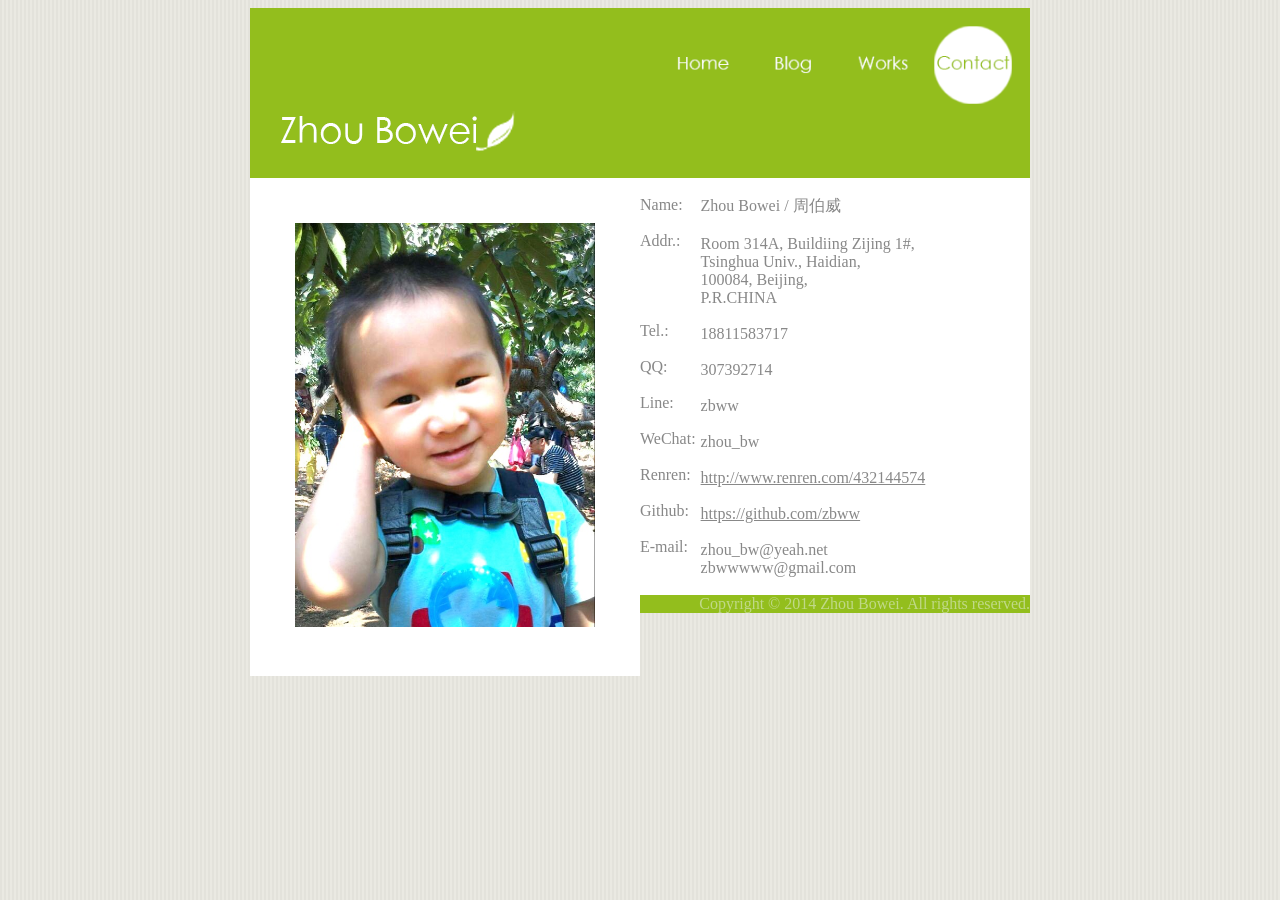
==== contact.html @ d40e31e4 "no message" ====
<!doctype html>
<html>
<head>
<meta charset="utf-8">
<title></title>

<link href="css/style.css" rel="stylesheet" type="text/css">

</head>

<body background="img/bg.gif" alink="#888" vlink="#888" link="#888">
<div id="head" align="center">
	<div id="navbar">
    	<div id="but1"> <img src="img/contact2.png" width="90" height="90">
        </div>
        <div id="but2"> <a href="works.html"><img src="img/works.png" width="90" height="90"></a>
        </div>
        <div id="but3"> <a href="blog.html"><img src="img/blog.png" width="90" height="90"></a>
        </div>
        <div id="but4"> <a href="home.html"><img src="img/home.png" width="90" height="90"></a>
        </div>
  	</div>
	<div id="title">
    <img src="img/title2.png" width="780" height="170" alt="ようこそ！ヨロシク(/・ω・)/"> 
    </div>
    
</div>
<div id="main" >
<div id="maintext" >
<div id="mainleft" style="float:left;width:390px;background:white;">
<div style="margin:45px;">
<img src="img/2.jpg" width="300">
</div>
</div>

<div id="mainright" style="background:white;">
<div>

<div style="float: left; text-align: left; margin-right: 5px;">
  <p>&nbsp;</p>
  <p>Name:</p>
  <p>&nbsp;</p>
  <p>Addr.:</p>
  <p>&nbsp;</p>
  <p>&nbsp;</p>
  <p>&nbsp;</p>
  <p>&nbsp;</p>
  <p>Tel.:</p>
  <p>&nbsp;</p>
  <p>QQ:</p>
  <p>&nbsp;</p>
  <p>Line:</p>
  <p>&nbsp;</p>
  <p>WeChat:</p>
  <p>&nbsp;</p>
  <p>Renren:</p>
  <p>&nbsp;</p>
  <p>Github:</p>
  <p>&nbsp;</p>
  <p>E-mail:</p>
  <p>&nbsp;</p>
</div>

<div>
  <p>&nbsp;</p>
  <p>Zhou Bowei / 周伯威</p>
  <p>&nbsp;</p>
  <p>Room 314A, Buildiing Zijing 1#, </p>
  <p> Tsinghua Univ., Haidian, </p>
  <p>100084, Beijing,</p>
  <p> P.R.CHINA</p>
  <p>&nbsp;</p>
  <p>18811583717</p>
  <p>&nbsp;</p>
  <p>307392714</p>
  <p>&nbsp;</p>
  <p>zbww</p>
  <p>&nbsp;</p>
  <p>zhou_bw</p>
  <p>&nbsp;</p>
  <p><a href="http://www.renren.com/432144574">http://www.renren.com/432144574</a></p>
  <p>&nbsp;</p>
  <p><a href="https://github.com/zbww">https://github.com/zbww</a></p>
  <p>&nbsp;</p>
  <p>zhou_bw@yeah.net</p>
  <p>zbwwwww@gmail.com</p>
  <p>&nbsp;</p>
</div>
</div>
</div>
</div>
<div id="foot" align="center">
Copyright © 2014 Zhou Bowei. All rights reserved.
</div>
</div>
</body>
</html>
---- css/style.css ----
﻿div#head
{
	position:relative;
	margin:auto;
	width:780px;
}
div#title
{
	height:170px;
}
div#hori-bar
{
	position:absolute;
	top:125px;
	left:345px;
}
div#navbar
{
	position:absolute;
	right:12px;
	top:12px;
}
div#maintext
{
	background:white;
	width:780px;
}
div#flash{padding-top:0px;padding-bottom:30px;background:white;}
div#main
{
	margin:auto;
	width:780px;
}
div#but1
{
	float:right;
}
div#but2
{
	float:right;
}
div#but3
{
	float:right;
}
div#but4
{
	float:right;
}
div#foot
{
	background:#93be1d;
	color:#C0D988;
	text-align:right;
}
	
body,td,th {
	font-family: "华文细黑";
	color:#888;
}
p{
	margin:0px;
}
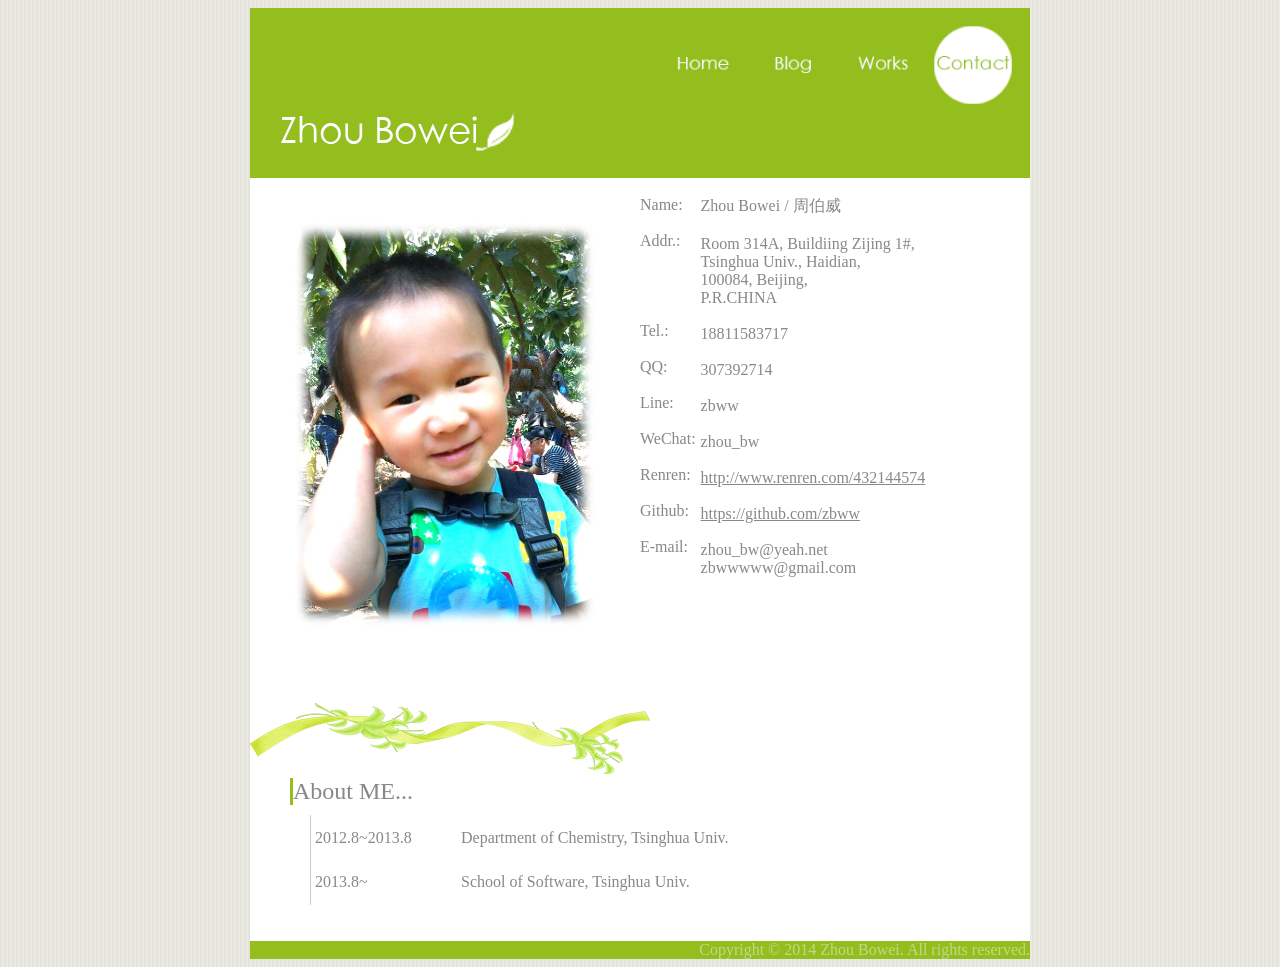
==== commit 76bfd52e: "no message" ====
--- a/contact.html
+++ b/contact.html
@@ -29,7 +29,7 @@
 <div id="maintext" >
 <div id="mainleft" style="float:left;width:390px;background:white;">
 <div style="margin:45px;">
-<img src="img/2.jpg" width="300">
+<img src="img/2.png" width="300">
 </div>
 </div>
 
@@ -85,10 +85,47 @@
   <p>zhou_bw@yeah.net</p>
   <p>zbwwwww@gmail.com</p>
   <p>&nbsp;</p>
+  <p>&nbsp;</p>
+  <p>&nbsp;</p>
+  <p>&nbsp;</p>
+  <p>&nbsp;</p>
+  <p>&nbsp;</p>
+  <p>&nbsp;</p>
 </div>
 </div>
 </div>
+<div id="clearfix">
 </div>
+
+<div id="aboutme">
+<img src="img/20090404_c857919df6a02bbbae7eBbvCCQ7X7bB7.png">
+<br>
+<div id="aboutme1">
+About ME...
+</div>
+<div style="margin-left:60px;border-left-color:#cccccc;
+	border-left-width: 1px;
+	border-left-style: solid;">
+  <table width="589" border="0" cellspacing="2" cellpadding="2">
+    <tr>
+      <td width="108" height="38">2012.8~2013.8</td>
+      <td width="467">　　Department of Chemistry, Tsinghua Univ.</td>
+    </tr>
+    <tr>
+      <td height="38">2013.8~</td>
+      <td>　　School of Software, Tsinghua Univ.</td>
+    </tr>
+  </table>
+</div>
+</div>
+<br>
+<br>
+
+</div>
+
+<div id="clearfix">
+</div>
+
 <div id="foot" align="center">
 Copyright © 2014 Zhou Bowei. All rights reserved.
 </div>
--- a/css/style.css
+++ b/css/style.css
@@ -25,7 +25,7 @@
 	background:white;
 	width:780px;
 }
-div#flash{padding-top:0px;padding-bottom:30px;background:white;}
+div#flash{padding-top:0px;padding-bottom:300px;background:white;}
 div#main
 {
 	margin:auto;
@@ -53,11 +53,139 @@
 	color:#C0D988;
 	text-align:right;
 }
+div#blogleft
+{
+	border-right-color:#cccccc;
+	border-right-width: 1px;
+	border-right-style: solid;
+	width:420px;
+	float:left;
+	padding-right:10px;
 	
+}
+div#aboutme1
+{
+	margin-left:40px;
+	border-left-color:#93be1d;
+	border-left-width: 3px;
+	border-left-style: solid;
+	margin-bottom:10px;
+	font-size:24px;
+}
+div#blogright
+{
+	width:230px;
+	margin-top:180px;
+	padding-bottom:60px;
+	padding-top:0px;
+	padding-left:20px;
+	padding-right:0px;
+	float:left;
+}
+div#clearfix{clear:both;height:0px;}
+div#blog
+{
+	line-height: 175%;
+	margin-top: 78px;
+	margin-bottom: 40px;
+}
+div#date
+{
+	font-family: Georgia, sans-serif;
+	display: block;
+	float: left;
+	margin-top: 0.25em;
+	margin-right: 1em;
+	margin-bottom: 0px;
+	margin-left: 1em;
+	line-height: 16px;
+}
+div#category
+{
+	background: #93BE1D;
+	color: #FFF;
+	display: block;
+	margin-right: 10px;
+	padding-left:10px;
+	padding-right: 30px;
+	border: 0px;
+	float:right;
+}
+div#blogmain
+{
+	background:white;
+}
+.blogtitle
+{
+	display: block;
+	border-left-color:#93be1d;
+	border-left-width: 3px;
+	border-left-style: solid;
+	border-bottom-color:#cccccc;
+	border-bottom-width: 1px;
+	border-bottom-style: solid;
+	padding-top: 0px;
+	padding-right: 0px;
+	padding-bottom: 0px;
+	padding-left: 0.5em;
+	margin-top: 0px;
+	margin-right: -0.06em;
+	margin-bottom: 0.5em;
+	margin-left: 0.15em;
+	clear: both;
+	font-size: 138%;
+	font-weight: Normal;
+	line-height: 150%;
+	letter-spacing: -0.06em;
+}
+div#blogcontent
+{
+	background:white;
+	padding-top: 50px;
+	padding-right: 30px;
+	padding-bottom: 0px;
+	padding-left: 60px;
+}
+div#all
+{
+	width: 780px;
+	text-align: left;
+	margin-top: 0px;
+	margin-right: auto;
+	margin-left: auto;
+	padding-bottom: 20px;
+}
+h2
+{
+	margin: 0px;
+	padding: 0px;
+	line-height: 1em;
+	font-size: 100%;
+}
+.blogimg
+{
+	width: 412px;
+	margin-top: 0.5em;
+	margin-right: auto;
+	padding-top: 2px;
+	border-top-color: rgb(221, 221, 221);
+	border-top-style: solid;
+	border-top-width: 2px;
+}
+div#readmore
+{
+	display: block;
+	padding-right: 20px;
+	margin-top: -1em;
+	float: right;
+	text-align: right;
+	color: #93BE1D;
+	font-family: Georgia, sans-serif;
+}
 body,td,th {
-	font-family: "华文细黑";
-	color:#888;
+	font-family: "华文细黑",STHeiti Light,STXihei;
+	color: #888;
 }
 p{
 	margin:0px;
-}+}
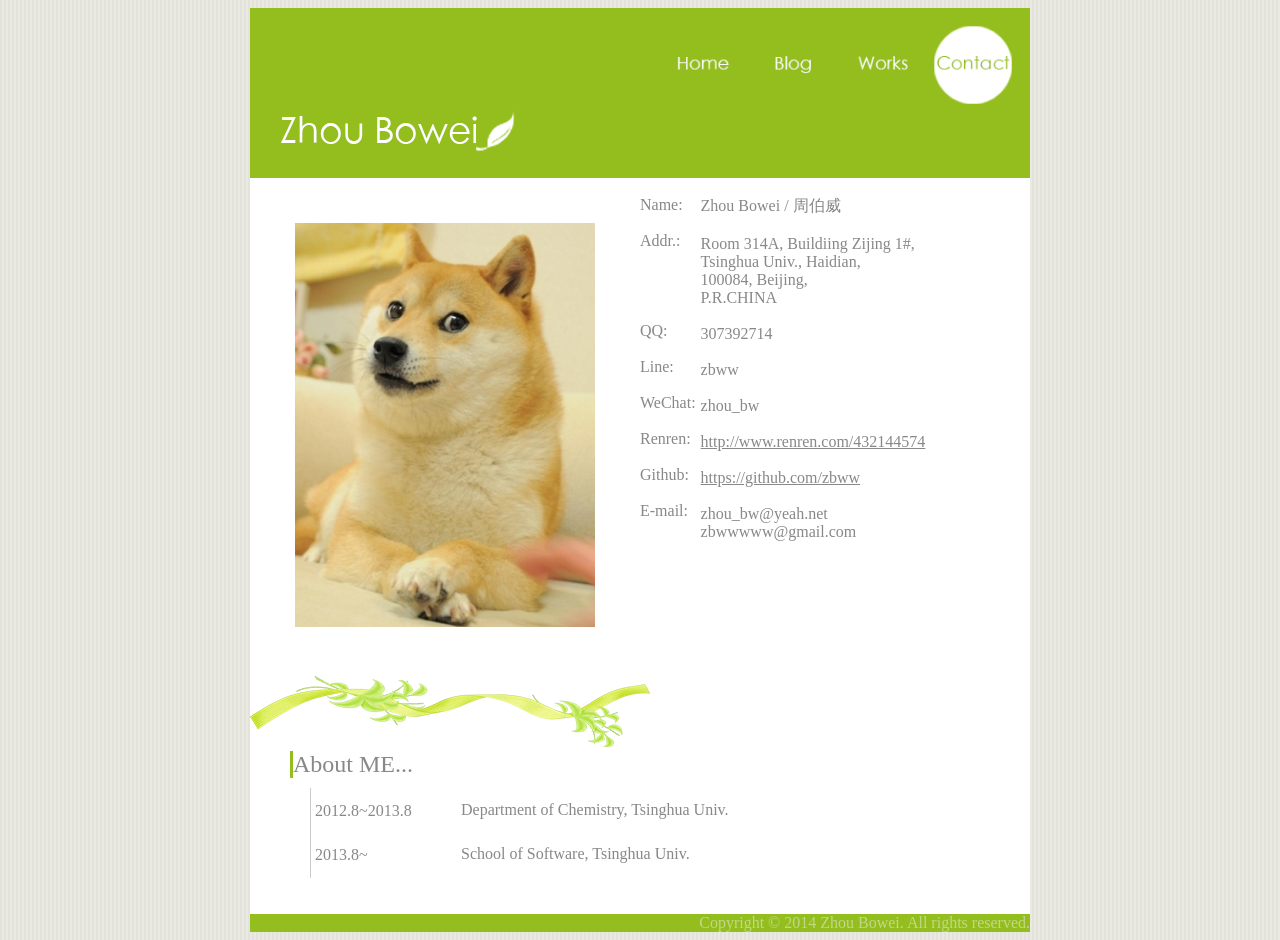
==== commit 59554617: "no message" ====
--- a/contact.html
+++ b/contact.html
@@ -45,8 +45,6 @@
   <p>&nbsp;</p>
   <p>&nbsp;</p>
   <p>&nbsp;</p>
-  <p>Tel.:</p>
-  <p>&nbsp;</p>
   <p>QQ:</p>
   <p>&nbsp;</p>
   <p>Line:</p>
@@ -69,8 +67,6 @@
   <p> Tsinghua Univ., Haidian, </p>
   <p>100084, Beijing,</p>
   <p> P.R.CHINA</p>
-  <p>&nbsp;</p>
-  <p>18811583717</p>
   <p>&nbsp;</p>
   <p>307392714</p>
   <p>&nbsp;</p>
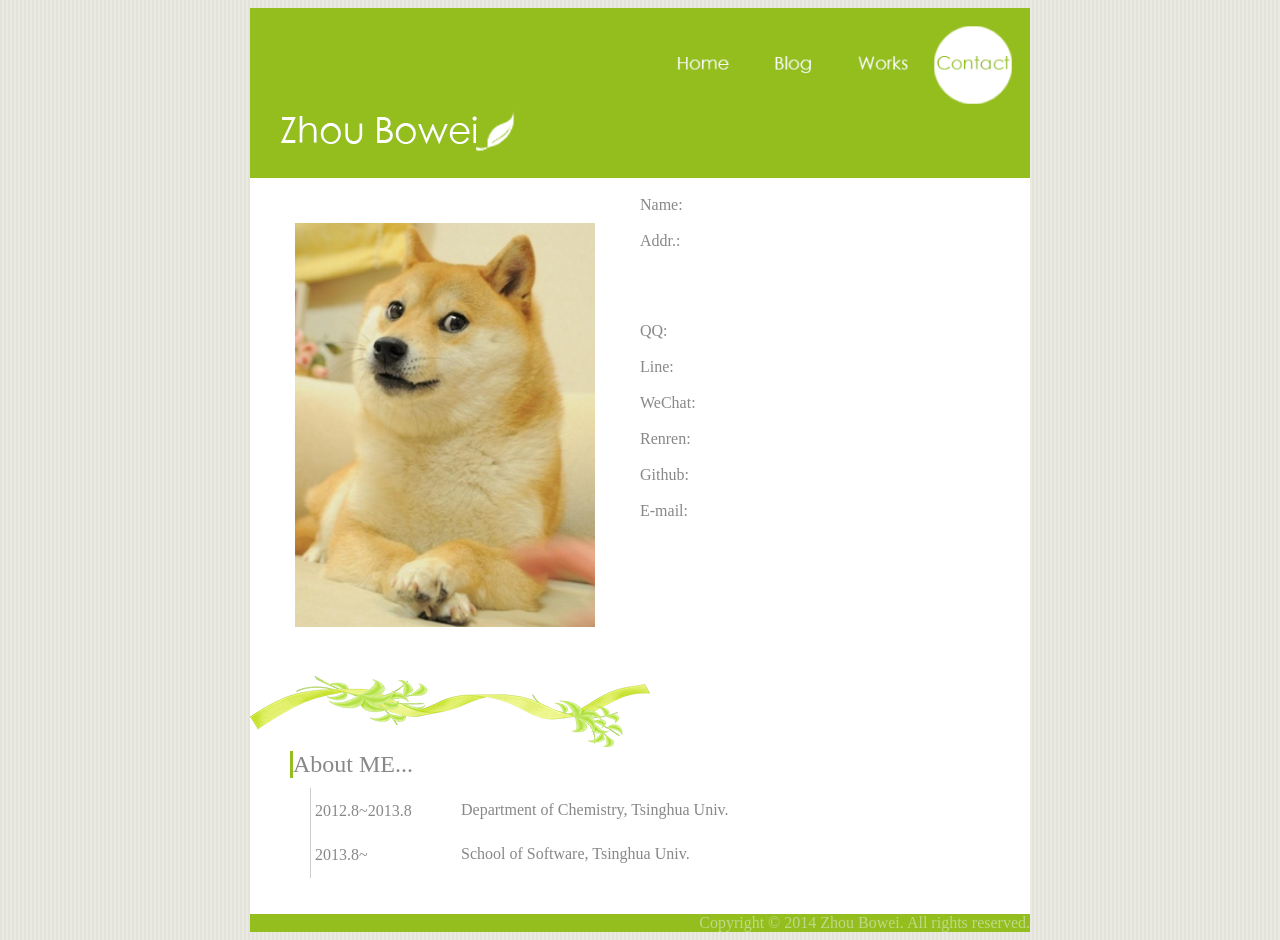
==== commit 103e6337: "Update contact.html" ====
--- a/contact.html
+++ b/contact.html
@@ -61,27 +61,6 @@
 
 <div>
   <p>&nbsp;</p>
-  <p>Zhou Bowei / 周伯威</p>
-  <p>&nbsp;</p>
-  <p>Room 314A, Buildiing Zijing 1#, </p>
-  <p> Tsinghua Univ., Haidian, </p>
-  <p>100084, Beijing,</p>
-  <p> P.R.CHINA</p>
-  <p>&nbsp;</p>
-  <p>307392714</p>
-  <p>&nbsp;</p>
-  <p>zbww</p>
-  <p>&nbsp;</p>
-  <p>zhou_bw</p>
-  <p>&nbsp;</p>
-  <p><a href="http://www.renren.com/432144574">http://www.renren.com/432144574</a></p>
-  <p>&nbsp;</p>
-  <p><a href="https://github.com/zbww">https://github.com/zbww</a></p>
-  <p>&nbsp;</p>
-  <p>zhou_bw@yeah.net</p>
-  <p>zbwwwww@gmail.com</p>
-  <p>&nbsp;</p>
-  <p>&nbsp;</p>
   <p>&nbsp;</p>
   <p>&nbsp;</p>
   <p>&nbsp;</p>
